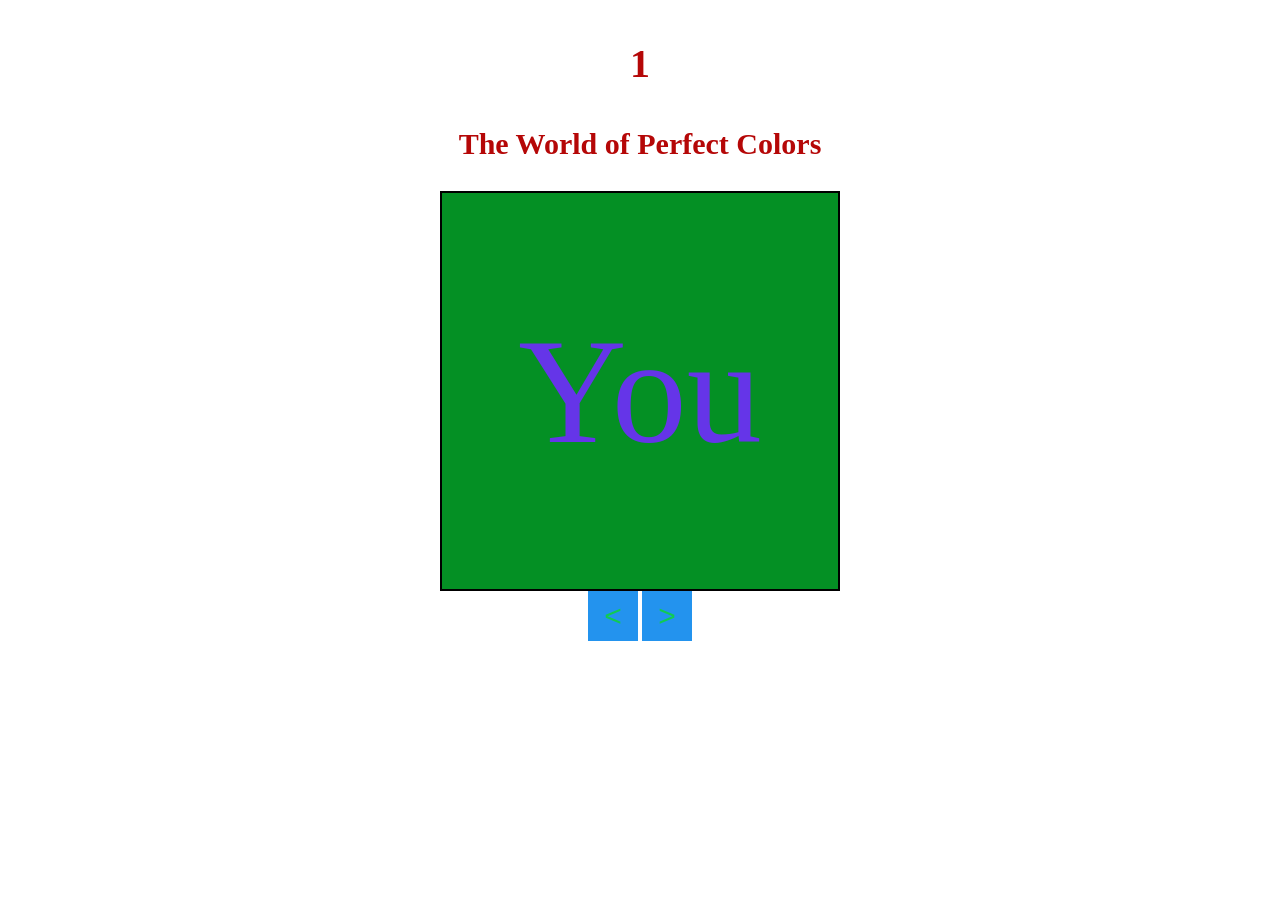
==== index.html @ f73caca3 "Update index.html" ====
<!DOCTYPE html>
<html>
    <head>
        <meta charset="utf-8"/>
        <title>Home</title>
        <style>
            body{
                text-align: center;
            }
            #boxNumber{
                color: #b50707;
                font-size: 40px; font-family: 'Times New Roman';
            }
            #boxName{
                color: #b50707;
                font-size: 30px; font-family: 'Times New Roman';
            }
            #box{
                width: 400px; height: 400px;
                background-color: #049024; color: #6535e8;
                text-align: center; font-size: 150px; font-family: Georgia, 'Times New Roman', Times, serif;
                border: 2px solid black; border-radius: 0px;
            }
            .changeBox{
                width: 50px; height: 50px;
                background-color: #2393ee; color: #11cb52;
                text-align: center; font-size: 30px; font-family: Arial;
                border: 0px; border-radius: 0px;
            }
        </style>
    </head>
    <body onload="setBox(boxNumber)">
        <h3 id="boxNumber"></h3>
        <h3 id="boxName"></h3>
        <button id="box" onclick="
            if(boxNumber<=Number(localStorage.getItem('box'))){
                location.href='stages.html';
                localStorage.setItem('box', String(boxNumber));
            }else if(boxNumber==Number(localStorage.getItem('box'))+1){
                if(localStorage.getItem('next box')=='next'){
                    localStorage.setItem('you', String(boxNumber));
                    setBox(boxNumber);
                    localStorage.removeItem('next box');
                }
            }
        "></button>
        <br>
        <button class="changeBox" onclick="changeBox('<')"><</button>
        <button class="changeBox" onclick="changeBox('>')">></button>
    </body>
    <script>
        if(localStorage.getItem("you")===null)
            localStorage.setItem("you", "0");
        var boxes=["The World of Perfect Colors", "Meeting a Friend"];
        var boxNumber=Number(localStorage.getItem("box"));
        function setBox(box){
            boxNumber=box;
            document.getElementById("boxNumber").innerHTML=box+1;
            document.getElementById("boxName").innerHTML=boxes[box];
            if(boxNumber<Number(localStorage.getItem("you"))){
                document.getElementById("box").innerHTML="";
            }else if(boxNumber==Number(localStorage.getItem("you"))){
                document.getElementById("box").innerHTML="You";
            }else if(boxNumber>Number(localStorage.getItem("you"))){
                document.getElementById("box").innerHTML="🔒";
            }
        }
        function changeBox(previousOrNext){
            if(previousOrNext=="<"){
                if(boxNumber>0)
                    setBox(boxNumber-1);
            }else if(previousOrNext==">"){
                if(boxNumber<boxes.length-1)
                    setBox(boxNumber+1);
            }
        }
    </script>
</html>
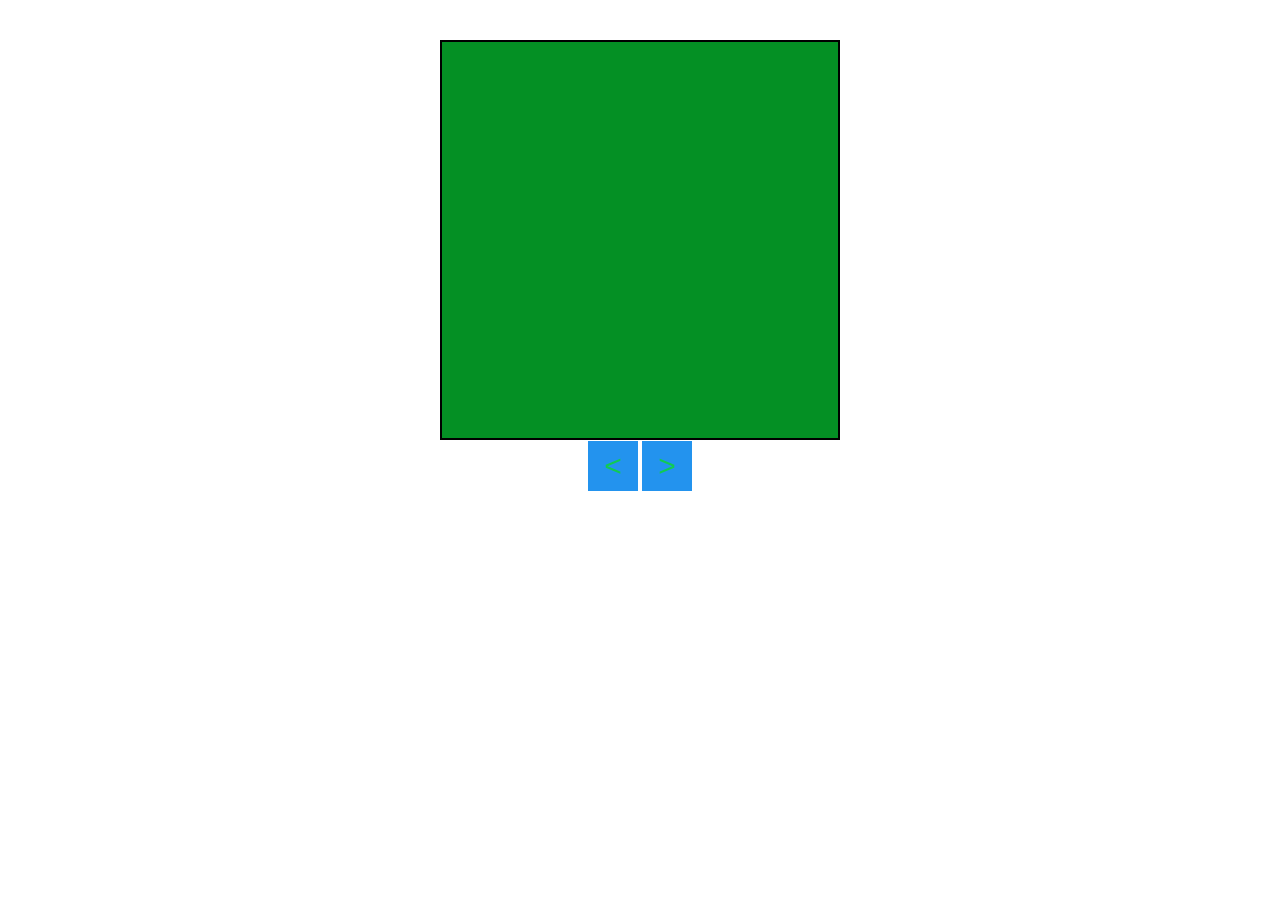
==== commit d482b4a5: "Update index.html" ====
--- a/index.html
+++ b/index.html
@@ -29,14 +29,18 @@
             }
         </style>
     </head>
-    <body onload="setBox(boxNumber)">
+    <body onload="
+        if(localStorage.getItem("you")===null)
+            localStorage.setItem("you", "0");
+        setBox(boxNumber);
+    ">
         <h3 id="boxNumber"></h3>
         <h3 id="boxName"></h3>
         <button id="box" onclick="
-            if(boxNumber<=Number(localStorage.getItem('box'))){
+            if(boxNumber<=Number(localStorage.getItem('you'))){
                 location.href='stages.html';
                 localStorage.setItem('box', String(boxNumber));
-            }else if(boxNumber==Number(localStorage.getItem('box'))+1){
+            }else if(boxNumber==Number(localStorage.getItem('you'))+1){
                 if(localStorage.getItem('next box')=='next'){
                     localStorage.setItem('you', String(boxNumber));
                     setBox(boxNumber);
@@ -49,10 +53,14 @@
         <button class="changeBox" onclick="changeBox('>')">></button>
     </body>
     <script>
-        if(localStorage.getItem("you")===null)
-            localStorage.setItem("you", "0");
-        var boxes=["The World of Perfect Colors", "Meeting a Friend"];
-        var boxNumber=Number(localStorage.getItem("box"));
+        var boxes=[
+            "The World of Perfect Colors",
+            "Placeholder",
+            "Placeholder",
+            "Placeholder",
+            "Placeholder"
+        ];
+        var boxNumber=Number(localStorage.getItem("you"));
         function setBox(box){
             boxNumber=box;
             document.getElementById("boxNumber").innerHTML=box+1;
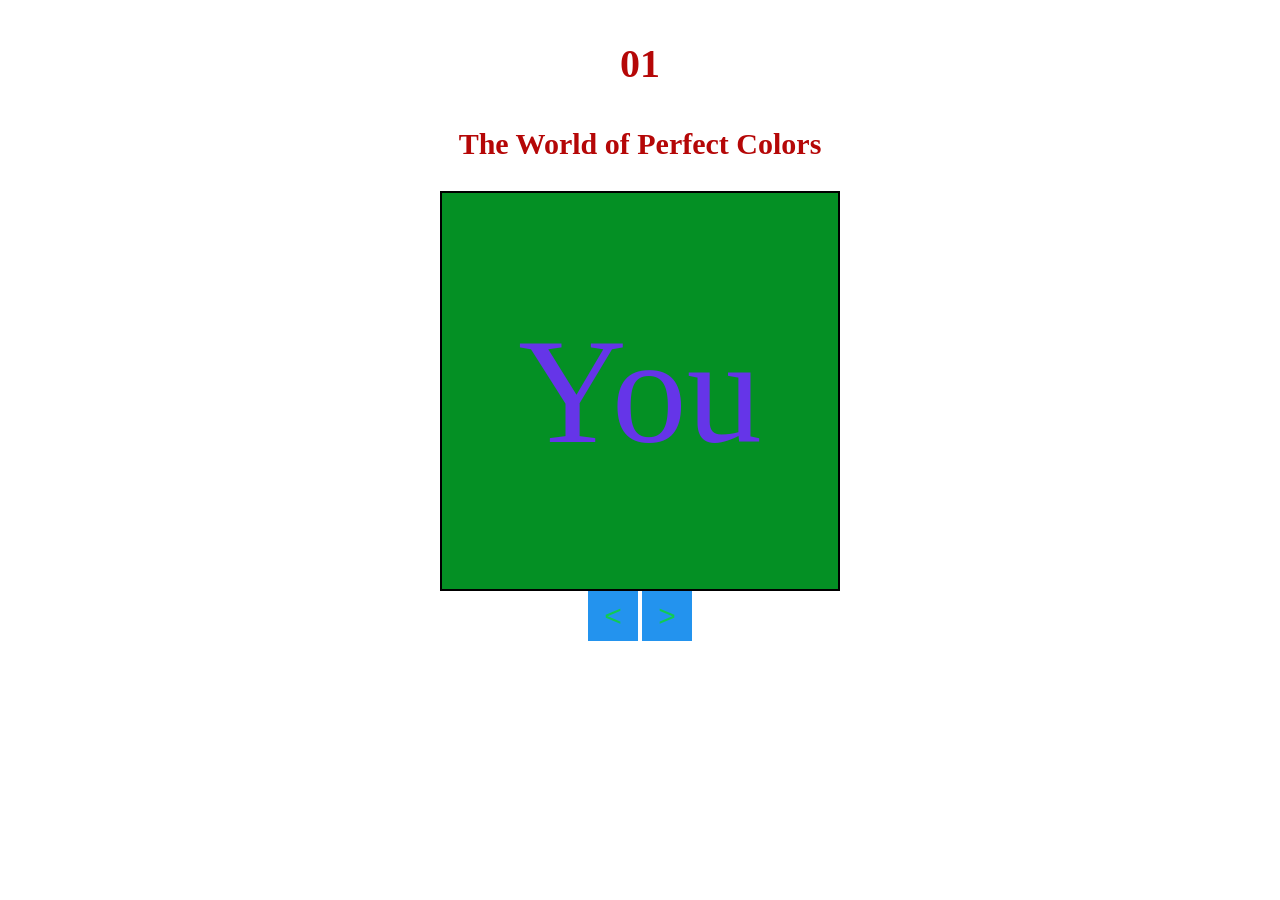
==== commit 2507dd8b: "Update index.html" ====
--- a/index.html
+++ b/index.html
@@ -30,9 +30,9 @@
         </style>
     </head>
     <body onload="
-        if(localStorage.getItem("you")===null)
-            localStorage.setItem("you", "0");
-        setBox(boxNumber);
+        if(localStorage.getItem('you')===null)
+            localStorage.setItem('you', '0');
+        setBox(localStorage.getItem('you'));
     ">
         <h3 id="boxNumber"></h3>
         <h3 id="boxName"></h3>
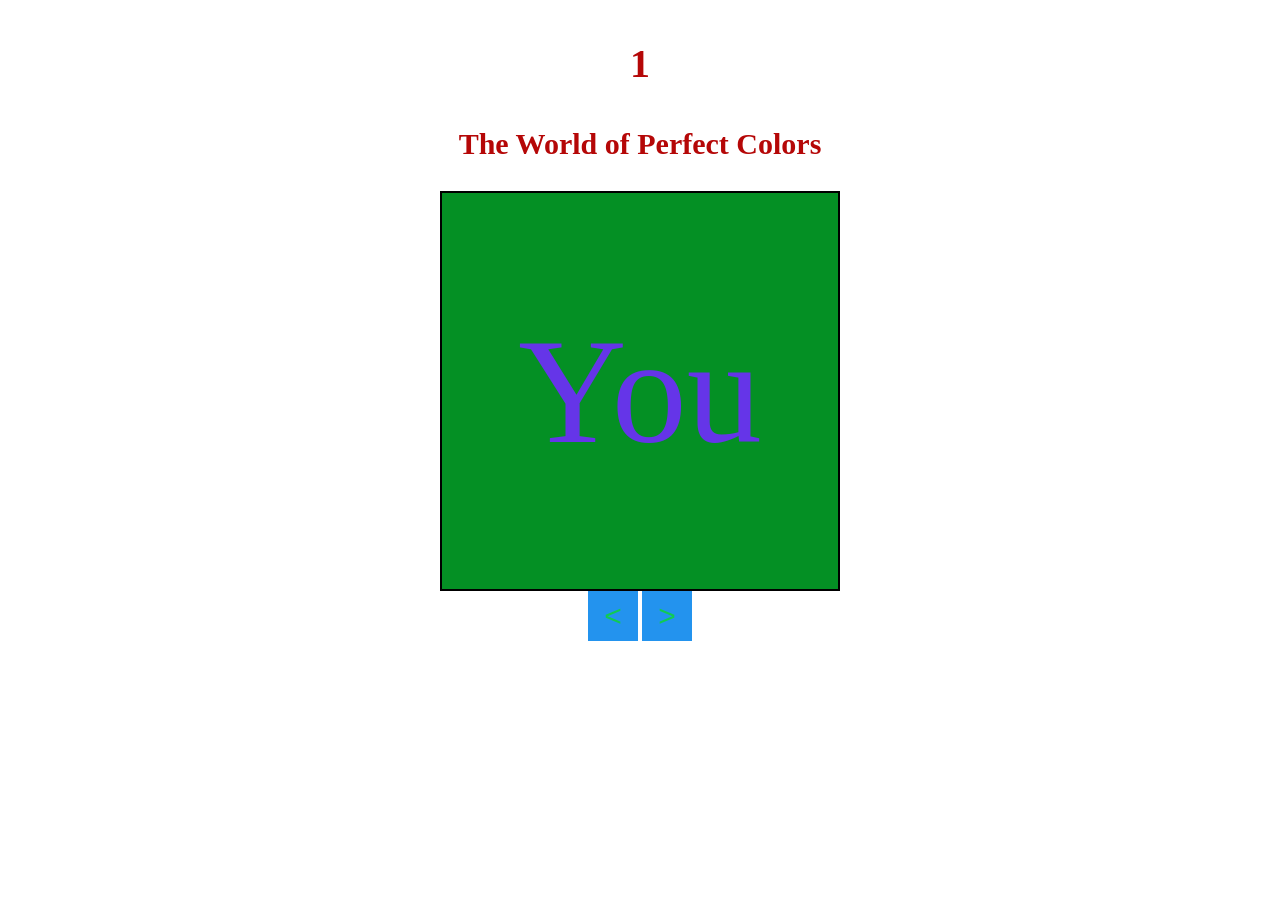
==== commit aff4ca8a: "Update index.html" ====
--- a/index.html
+++ b/index.html
@@ -32,7 +32,7 @@
     <body onload="
         if(localStorage.getItem('you')===null)
             localStorage.setItem('you', '0');
-        setBox(localStorage.getItem('you'));
+        setBox(Number(localStorage.getItem('you')));
     ">
         <h3 id="boxNumber"></h3>
         <h3 id="boxName"></h3>
